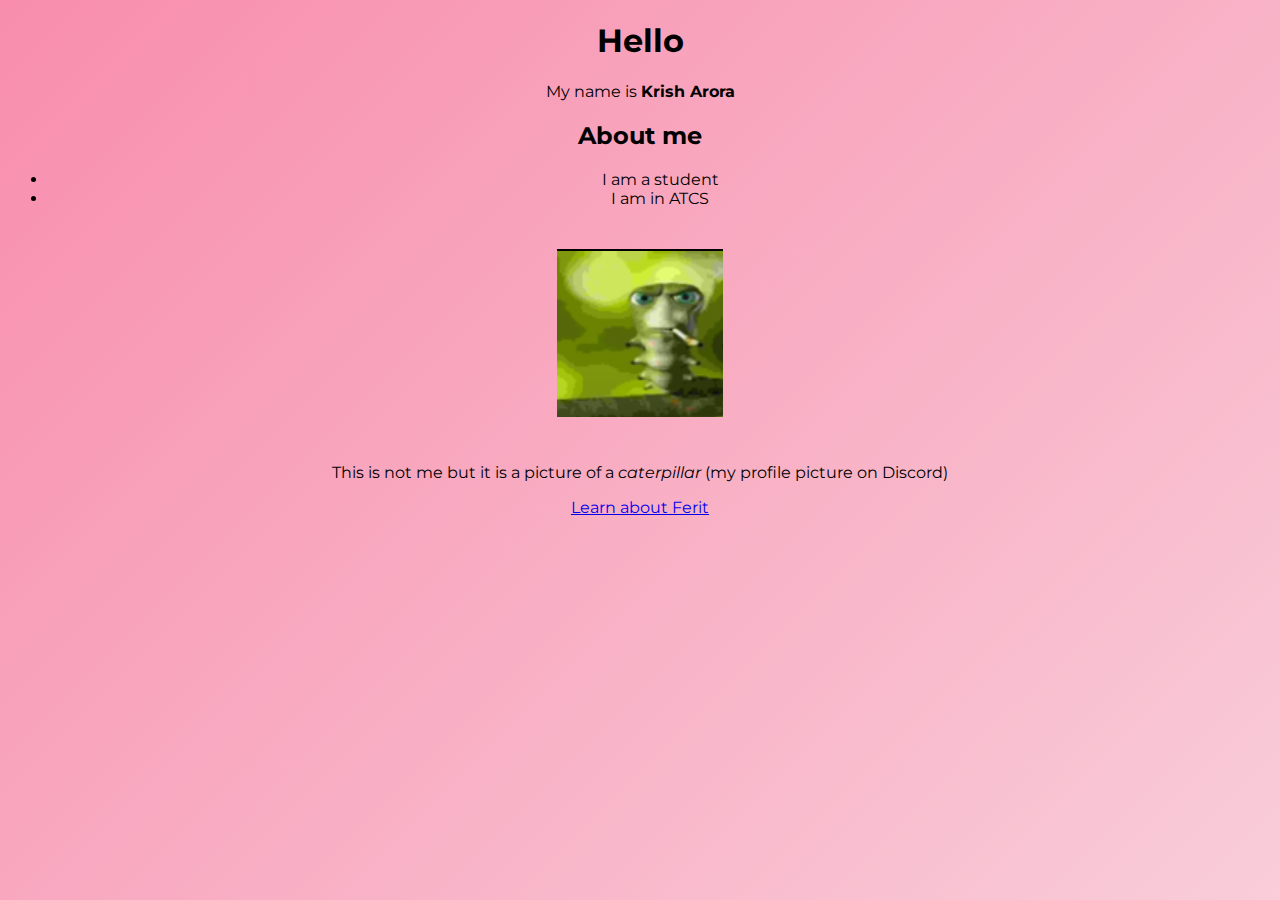
==== index.html @ 4d6eeabf "Add initial website" ====
<!DOCTYPE html>
<html lang="en">

<head>
    <meta charset="UTF-8">
    <meta http-equiv="X-UA-Compatible" content="IE=edge">
    <meta name="description" content="A website about me">
    <meta name="viewport" content="width=device-width, initial-scale=1.0">
    <link rel="stylesheet" href="style.css">
    <link rel="preconnect" href="https://fonts.googleapis.com">
    <link rel="preconnect" href="https://fonts.gstatic.com" crossorigin>
    <link href="https://fonts.googleapis.com/css2?family=Montserrat:wght@200;400&display=swap" rel="stylesheet">
    <title>About me</title>
</head>

<body>
    <h1>Hello</h1>
    <p>My name is <strong>Krish Arora</strong></p>
    <h2>About me</h2>
    <ul>
        <li>I am a student</li>
        <li>I am in ATCS</li>
    </ul>
    <img src="img/caterpillar.png" class="caterpillar">
    <p>This is not me but it is a picture of a <em>caterpillar</em> (my profile picture on Discord)</p>
    <a href="ferit.html">Learn about Ferit</a>
</body>

</html>
---- style.css ----
body {
    font-family: 'Montserrat', sans-serif;
    text-align: center;
    background: linear-gradient(-45deg, #1D2F6F, #8390fa, #fac748, #f9e9ec, #f88dad);
    background-size: 700% 700%;
    animation: bg 20s ease infinite;
}

img {
    max-width: 100%;
    max-height: 100%;
}

@keyframes bg {
    0% {
        background-position: 0% 50%;
    }

    50% {
        background-position: 80% 50%;
    }

    100% {
        background-position: 0% 50%;
    }
}

.caterpillar {
    transition: transform .2s;
    margin: 2vw auto;
}

.caterpillar:hover {
    transform: scale(1.5) rotate(360deg);
}
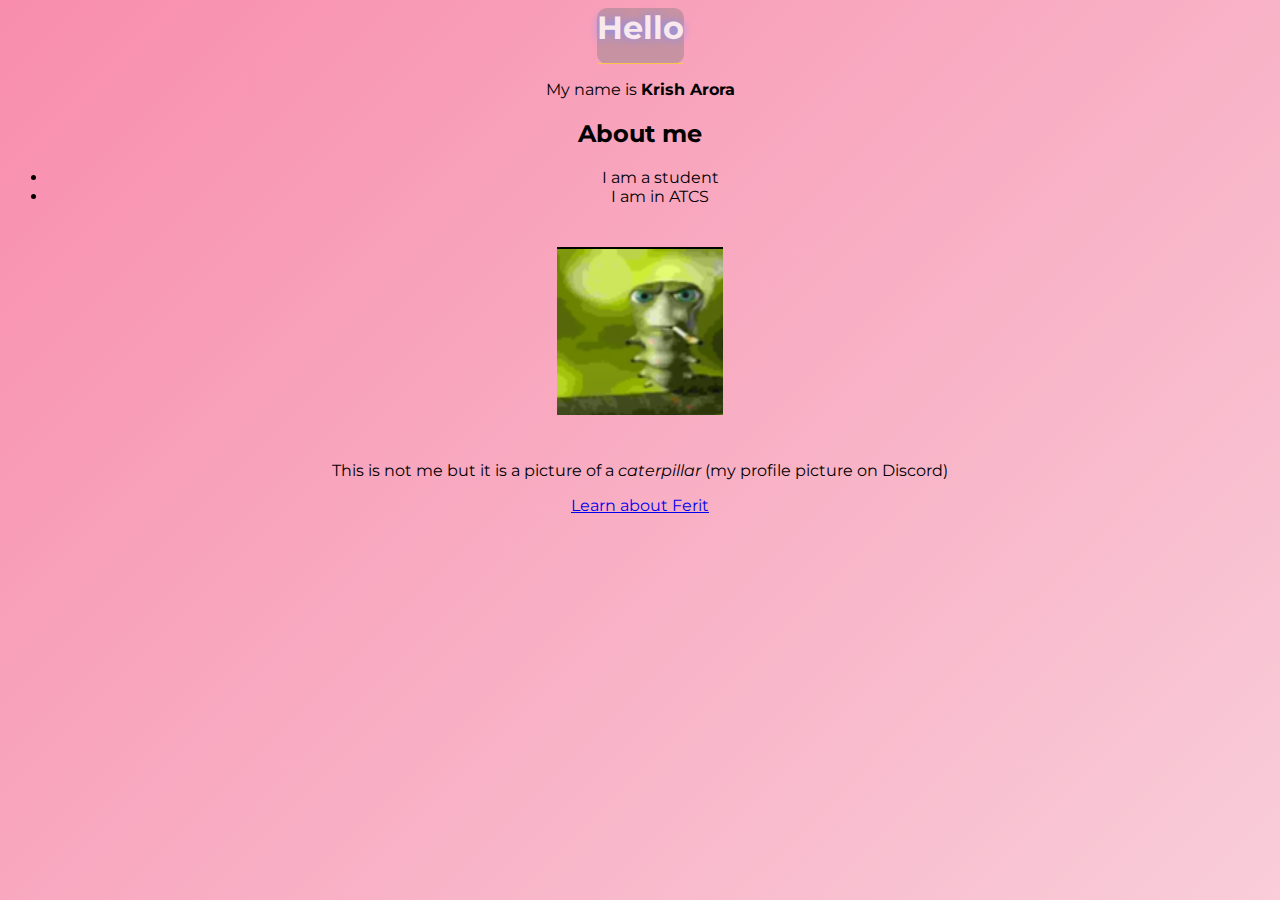
==== commit bfc5fc4b: "Updated CSS" ====
--- a/index.html
+++ b/index.html
@@ -14,7 +14,9 @@
 </head>
 
 <body>
-    <h1>Hello</h1>
+    <div class="darkBackground">
+        <h1 class="mainHeading">Hello</h1>
+    </div>
     <p>My name is <strong>Krish Arora</strong></p>
     <h2>About me</h2>
     <ul>
--- a/style.css
+++ b/style.css
@@ -32,4 +32,21 @@
 
 .caterpillar:hover {
     transform: scale(1.5) rotate(360deg);
+}
+
+.mainHeading {
+    color: #f9e9ec;
+    padding: 0 0 0.5em 0;
+    border-bottom: 1px solid #fac748;
+    width: fit-content;
+    margin: 0 auto;
+    text-shadow: 0 0 10px #8390fa;
+}
+
+.darkBackground {
+    background-color: rgba(125, 125, 125, 0.4);
+    border-radius: 10px;
+    width: fit-content;
+    margin: 0 auto;
+    
 }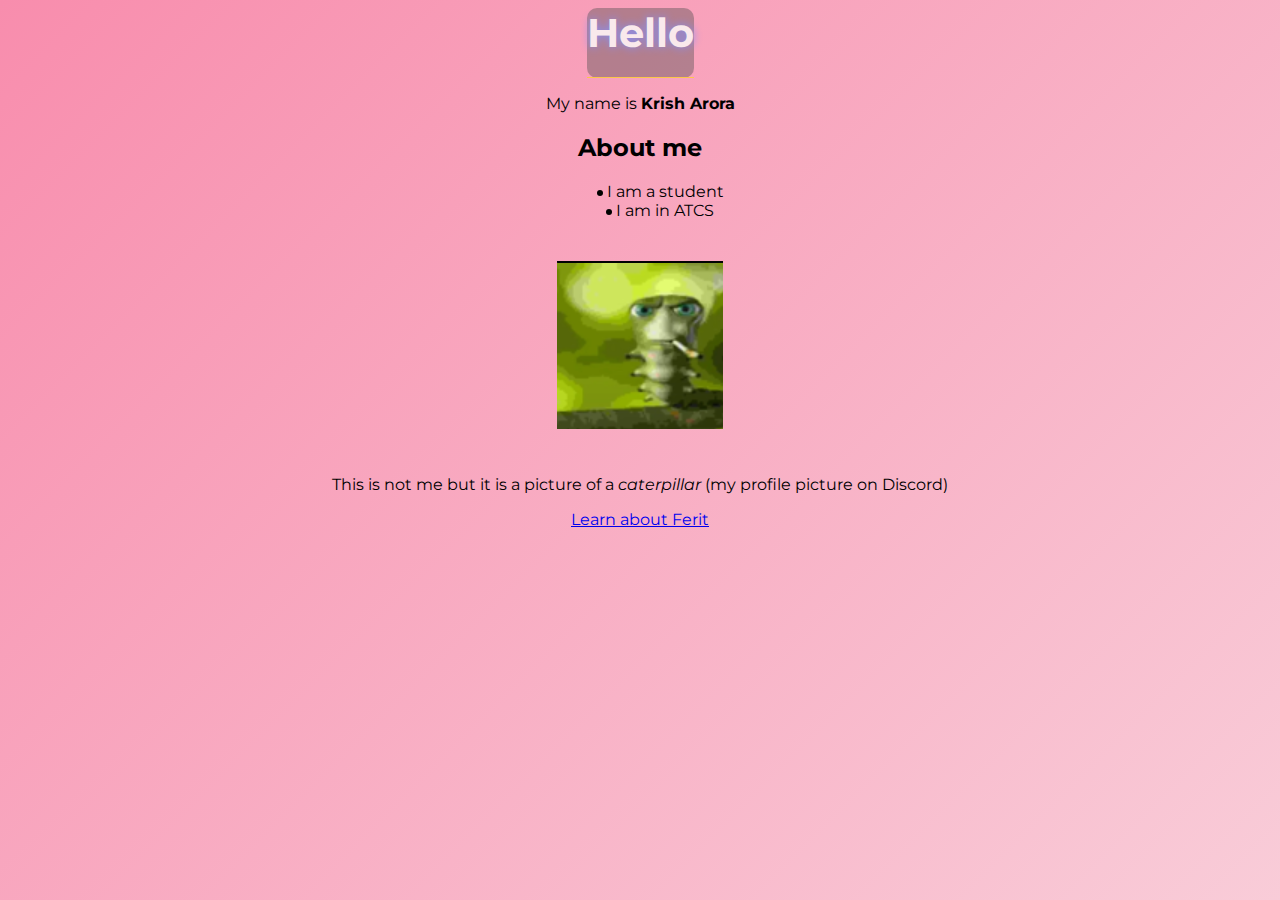
==== commit 512f3ee2: "Make all images and videos spin" ====
--- a/index.html
+++ b/index.html
@@ -23,7 +23,7 @@
         <li>I am a student</li>
         <li>I am in ATCS</li>
     </ul>
-    <img src="img/caterpillar.png" class="caterpillar">
+    <img src="img/caterpillar.png" class="spin">
     <p>This is not me but it is a picture of a <em>caterpillar</em> (my profile picture on Discord)</p>
     <a href="ferit.html">Learn about Ferit</a>
 </body>
--- a/style.css
+++ b/style.css
@@ -9,6 +9,38 @@
 img {
     max-width: 100%;
     max-height: 100%;
+}
+
+ul {
+    list-style-type: none;
+}
+
+li:before {
+    content: '';
+    background-color: rgb(0, 0, 0);
+    display: inline-block;
+    position: relative;
+    height: 6px;
+    width: 6px;
+    border-radius: 6px;
+    margin-right: 4px;
+    top: -1px;
+}
+
+h1 {
+    font-size: 2.5em;
+}
+
+a:visited {
+    color: grey;
+}
+
+a:hover {
+    text-decoration: none;
+}
+
+a {
+    text-decoration: underline;
 }
 
 @keyframes bg {
@@ -25,15 +57,29 @@
     }
 }
 
-.caterpillar {
+.spin {
     transition: transform .2s;
     margin: 2vw auto;
 }
 
-.caterpillar:hover {
+.spin:hover {
     transform: scale(1.5) rotate(360deg);
 }
 
+.turkishButton {
+    background-image: url("img/turkey.jpg");
+    background-size: 100%;
+    background-repeat: no-repeat;
+    background-color: rgba(0, 0, 0, 0.5);
+    background-color: rgba(57, 57, 57, 0.5);
+    background-position: center;
+    color: green;
+    font-weight: bold;
+    border-radius: 5px;
+    border: 1px solid white;
+    padding: 5px;
+    margin: 5px;
+}
 .mainHeading {
     color: #f9e9ec;
     padding: 0 0 0.5em 0;
@@ -44,9 +90,14 @@
 }
 
 .darkBackground {
-    background-color: rgba(125, 125, 125, 0.4);
+    background-color: rgba(75, 75, 75, 0.4);
     border-radius: 10px;
     width: fit-content;
     margin: 0 auto;
-    
+
+}
+
+.redText {
+    color: white;
+    background-color: #e40000;
 }